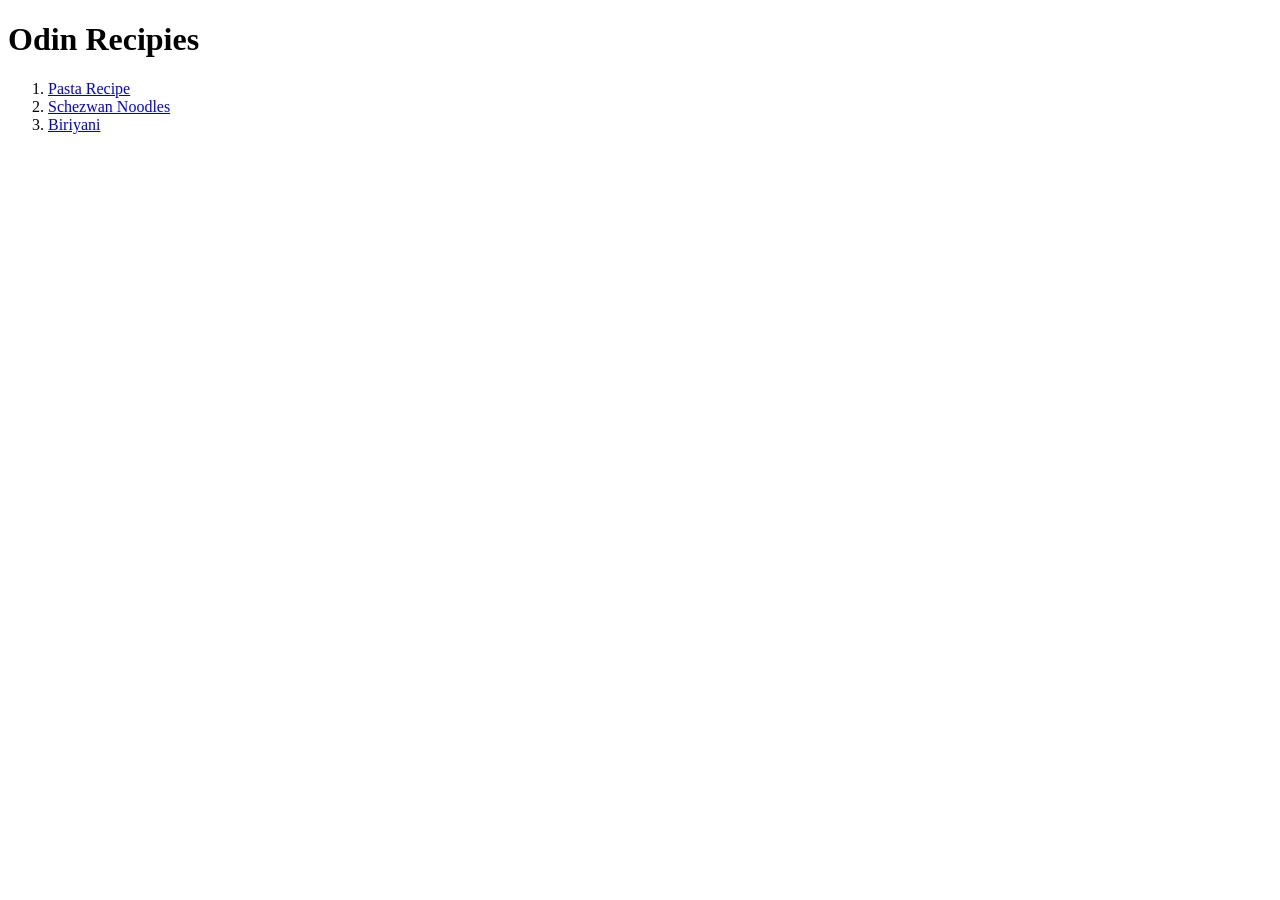
==== index.html @ 0f6c19a1 "Complete Odin recipies project" ====
<!DOCTYPE html>
<html lang="en">
<head>
    <meta charset="UTF-8">
    <meta name="viewport" content="width=device-width, initial-scale=1.0">
    <title>Recipies</title>
</head>
<body>

    <h1>Odin Recipies</h1>

    <ol>

        <li><a href="pasta.html" target="_blank" rel="noreferrer">Pasta Recipe</a></li>
        <li><a href="noodles.html" target="_blank" rel="Noreferrer">Schezwan Noodles</a></li>
        <li><a href="friedrice.html" target="_blank" rel="Noreferrer">Biriyani</a></li>
        


    </ol>

</body>
</html>
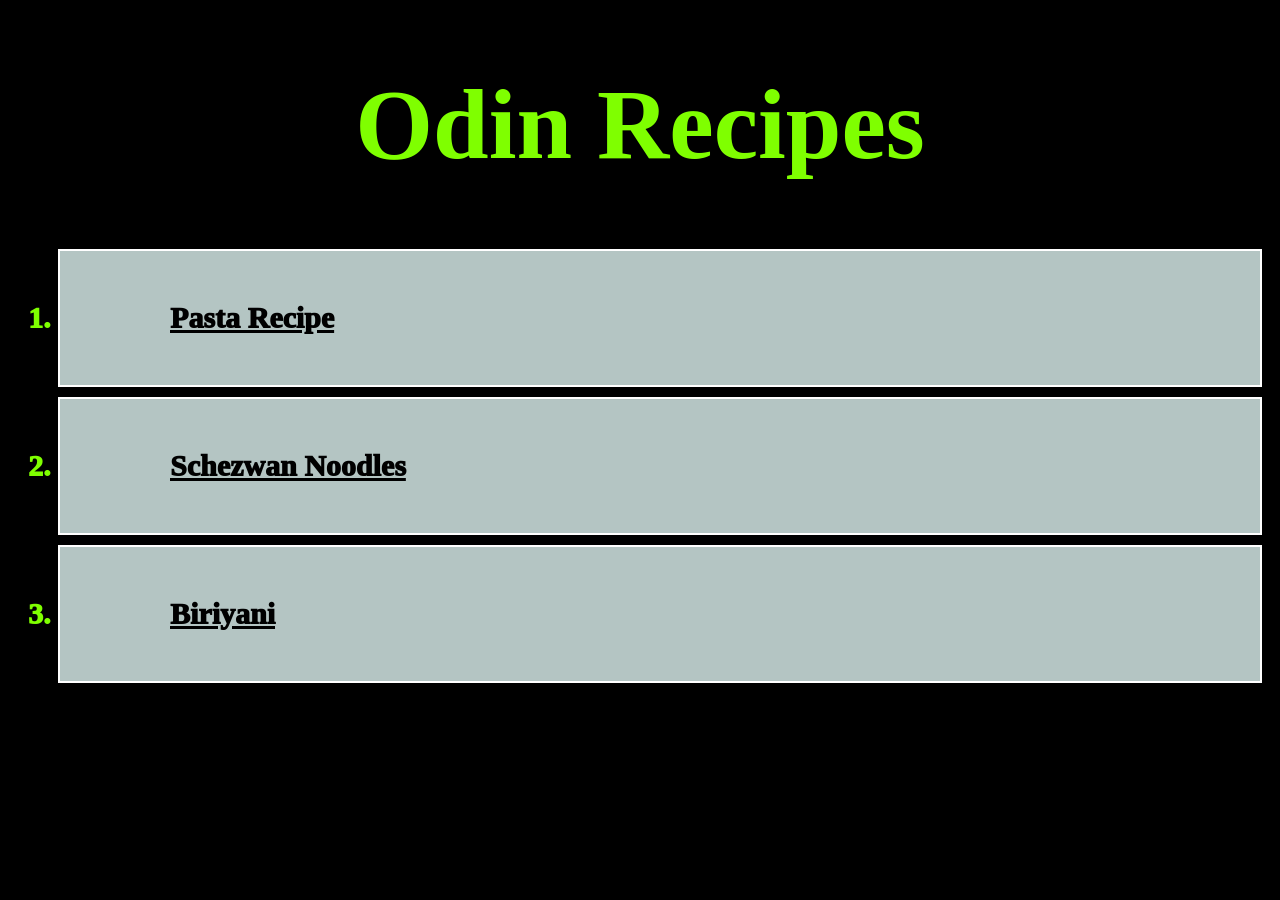
==== commit 6c9ac537: "Added css to plain html page" ====
--- a/index.html
+++ b/index.html
@@ -4,16 +4,17 @@
     <meta charset="UTF-8">
     <meta name="viewport" content="width=device-width, initial-scale=1.0">
     <title>Recipies</title>
+    <link rel="stylesheet" href="styles.css">
 </head>
 <body>
 
-    <h1>Odin Recipies</h1>
+    <h1 class="headingp">Odin Recipes</h1>
 
-    <ol>
+    <ol class="linkss">
 
-        <li><a href="pasta.html" target="_blank" rel="noreferrer">Pasta Recipe</a></li>
-        <li><a href="noodles.html" target="_blank" rel="Noreferrer">Schezwan Noodles</a></li>
-        <li><a href="friedrice.html" target="_blank" rel="Noreferrer">Biriyani</a></li>
+        <li class="a"><a href="pasta.html" target="_blank" rel="noreferrer">Pasta Recipe</a></li>
+        <li class="a"><a href="noodles.html" target="_blank" rel="Noreferrer">Schezwan Noodles</a></li>
+        <li class="a"><a href="friedrice.html" target="_blank" rel="Noreferrer">Biriyani</a></li>
         
 
 
--- a/styles.css
+++ b/styles.css
@@ -0,0 +1,50 @@
+* {
+    color:white;
+    background-color:black;
+    
+}
+
+.headingp {
+
+    color:chartreuse;
+    font-family:italic;
+    font-weight: 1000px;
+    text-align: center;
+    font-size: 100px;
+
+}
+
+a {
+    color: black;
+    background-color: rgb(180, 197, 195);
+    font-weight: 1000;
+    font-size: 30px;
+    padding: 50px;
+    margin: 10px;
+    display: border-box;
+
+}
+
+.a {
+    color:chartreuse;
+    background-color: rgb(180, 197, 195);
+    font-weight: 1000;
+    font-size: 30px;
+    padding: 50px;
+    margin: 10px;
+    display: border-box;
+    border: 2px solid white;
+
+}
+
+
+.tittle {
+
+    color:greenyellow;
+    font-size: 40px;
+}
+
+.subhead {
+
+    font-size: 25px;
+}
